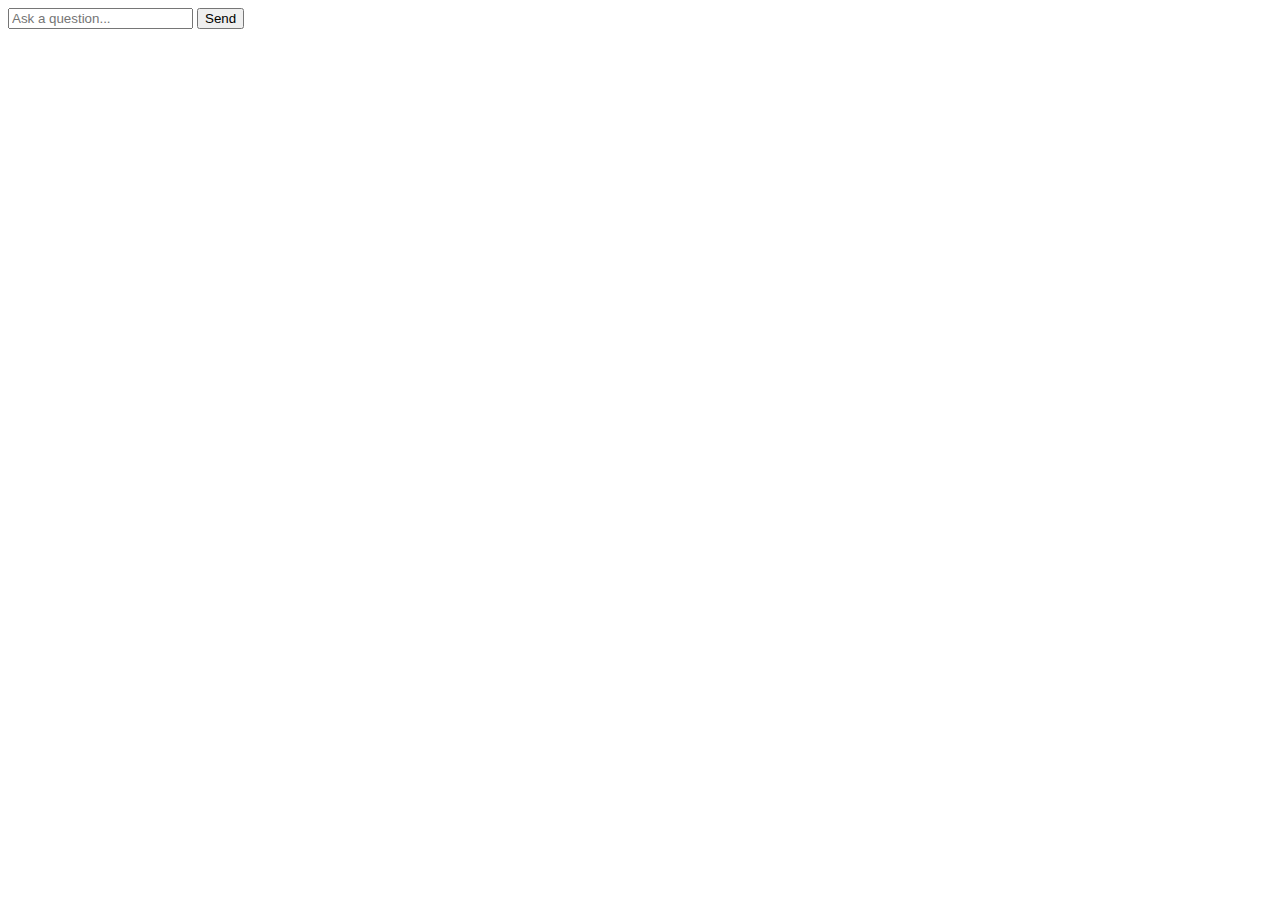
==== templates/index.html @ 1f8ae4d9 "Rename index.html to templates/index.html" ====
<!DOCTYPE html>
<html>
<head>
    <title>Innovation Consultant Chatbot</title>
</head>
<body>
    <div id="chat-window">
        <div id="chat-output"></div>
        <input type="text" id="user-input" placeholder="Ask a question...">
        <button id="send-button">Send</button>
    </div>

    <script>
        const chatOutput = document.getElementById('chat-output');
        const userInput = document.getElementById('user-input');
        const sendButton = document.getElementById('send-button');

        sendButton.addEventListener('click', () => {
            const userQuery = userInput.value;
            if (userQuery !== '') {
                chatOutput.innerHTML += `<p>User: ${userQuery}</p>`;
                userInput.value = '';

                // Send user query to the server
                fetch('/chat', {
                    method: 'POST',
                    headers: {
                        'Content-Type': 'application/json'
                    },
                    body: JSON.stringify({ user_input: userQuery })
                })
                .then(response => response.json())
                .then(data => {
                    chatOutput.innerHTML += `<p>Chatbot: ${data.response}</p>`;
                });
            }
        });
    </script>
</body>
</html>
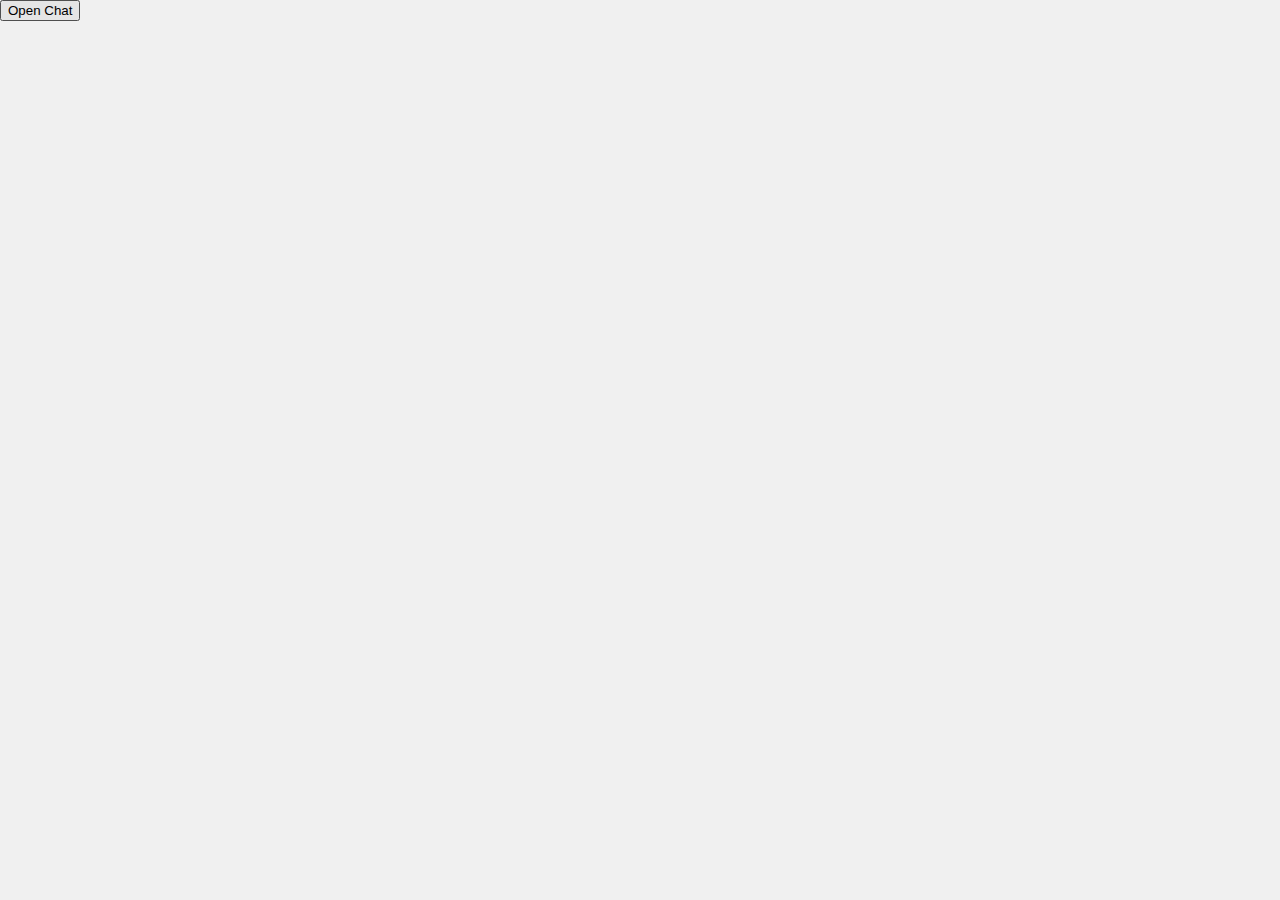
==== commit eaf5b118: "m" ====
--- a/templates/index.html
+++ b/templates/index.html
@@ -2,39 +2,19 @@
 <html>
 <head>
     <title>Innovation Consultant Chatbot</title>
+    <link rel="stylesheet" type="text/css" href="/static/styles.css">
 </head>
 <body>
-    <div id="chat-window">
+    <button id="open-chat">Open Chat</button>
+    <div id="chat-widget" class="closed">
+        <div id="chat-header">
+            <h3>Chatbot</h3>
+            <button id="close-chat">Close</button>
+        </div>
         <div id="chat-output"></div>
         <input type="text" id="user-input" placeholder="Ask a question...">
         <button id="send-button">Send</button>
     </div>
-
-    <script>
-        const chatOutput = document.getElementById('chat-output');
-        const userInput = document.getElementById('user-input');
-        const sendButton = document.getElementById('send-button');
-
-        sendButton.addEventListener('click', () => {
-            const userQuery = userInput.value;
-            if (userQuery !== '') {
-                chatOutput.innerHTML += `<p>User: ${userQuery}</p>`;
-                userInput.value = '';
-
-                // Send user query to the server
-                fetch('/chat', {
-                    method: 'POST',
-                    headers: {
-                        'Content-Type': 'application/json'
-                    },
-                    body: JSON.stringify({ user_input: userQuery })
-                })
-                .then(response => response.json())
-                .then(data => {
-                    chatOutput.innerHTML += `<p>Chatbot: ${data.response}</p>`;
-                });
-            }
-        });
-    </script>
+    <script src="/static/script.js"></script>
 </body>
 </html>
--- a/static/styles.css
+++ b/static/styles.css
@@ -0,0 +1,75 @@
+
+
+body {
+    font-family: Arial, sans-serif;
+    background-color: #f0f0f0;
+    margin: 0;
+    padding: 0;
+}
+
+#chat-widget {
+    background-color: #fff;
+    border-radius: 8px;
+    box-shadow: 0px 4px 8px rgba(0, 0, 0, 0.1);
+    width: 300px;
+    height: 300px; /* Updated height */
+    position: fixed;
+    bottom: 20px;
+    right: 20px;
+    box-sizing: border-box;
+    transform: translateX(100%);
+    transition: transform 0.3s ease;
+    display: none;
+}
+
+#chat-widget.open {
+    transform: translateX(0);
+}
+
+#chat-header {
+    background-color: #007bff;
+    color: #fff;
+    padding: 10px;
+    display: flex;
+    justify-content: space-between;
+    align-items: center;
+    border-radius: 8px 8px 0 0;
+}
+
+#close-chat {
+    background-color: transparent;
+    border: none;
+    color: #fff;
+    cursor: pointer;
+}
+
+#chat-output {
+    max-height: 200px;
+    overflow-y: auto;
+    border: 1px solid #ccc;
+    padding: 10px;
+    border-radius: 0 0 8px 8px;
+}
+
+#user-input {
+    width: 100%;
+    padding: 10px;
+    border: none;
+    border-top: 1px solid #ccc;
+    border-radius: 0;
+    font-size: 16px;
+}
+
+#send-button {
+    background-color: #007bff;
+    color: #fff;
+    border: none;
+    border-radius: 0 0 8px 8px;
+    padding: 10px 20px;
+    cursor: pointer;
+    font-size: 16px;
+}
+
+#send-button:hover {
+    background-color: #0056b3;
+}
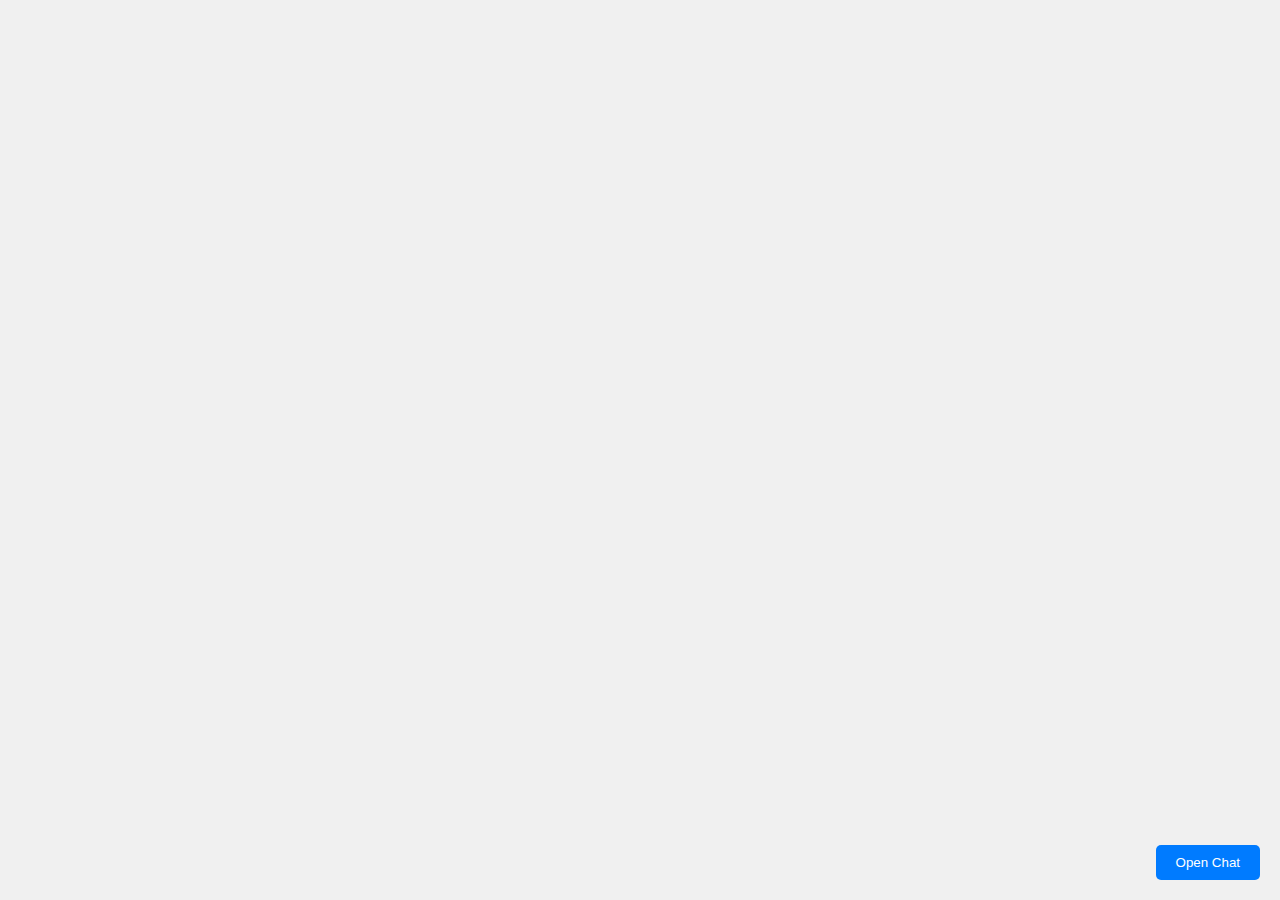
==== commit 15e25ea0: "m" ====
--- a/templates/index.html
+++ b/templates/index.html
@@ -5,7 +5,10 @@
     <link rel="stylesheet" type="text/css" href="/static/styles.css">
 </head>
 <body>
-    <button id="open-chat">Open Chat</button>
+    <!-- Chatbot button -->
+    <button id="open-chat" class="chat-button">Open Chat</button>
+
+    <!-- Chat widget -->
     <div id="chat-widget" class="closed">
         <div id="chat-header">
             <h3>Chatbot</h3>
@@ -15,6 +18,7 @@
         <input type="text" id="user-input" placeholder="Ask a question...">
         <button id="send-button">Send</button>
     </div>
+
     <script src="/static/script.js"></script>
 </body>
 </html>
--- a/static/styles.css
+++ b/static/styles.css
@@ -6,6 +6,19 @@
     margin: 0;
     padding: 0;
 }
+
+.chat-button {
+    position: fixed;
+    bottom: 20px;
+    right: 20px;
+    background-color: #007bff;
+    color: #fff;
+    padding: 10px 20px;
+    border: none;
+    border-radius: 5px;
+    cursor: pointer;
+    z-index: 1000; /* Ensure it's above other content */
+  }
 
 #chat-widget {
     background-color: #fff;
